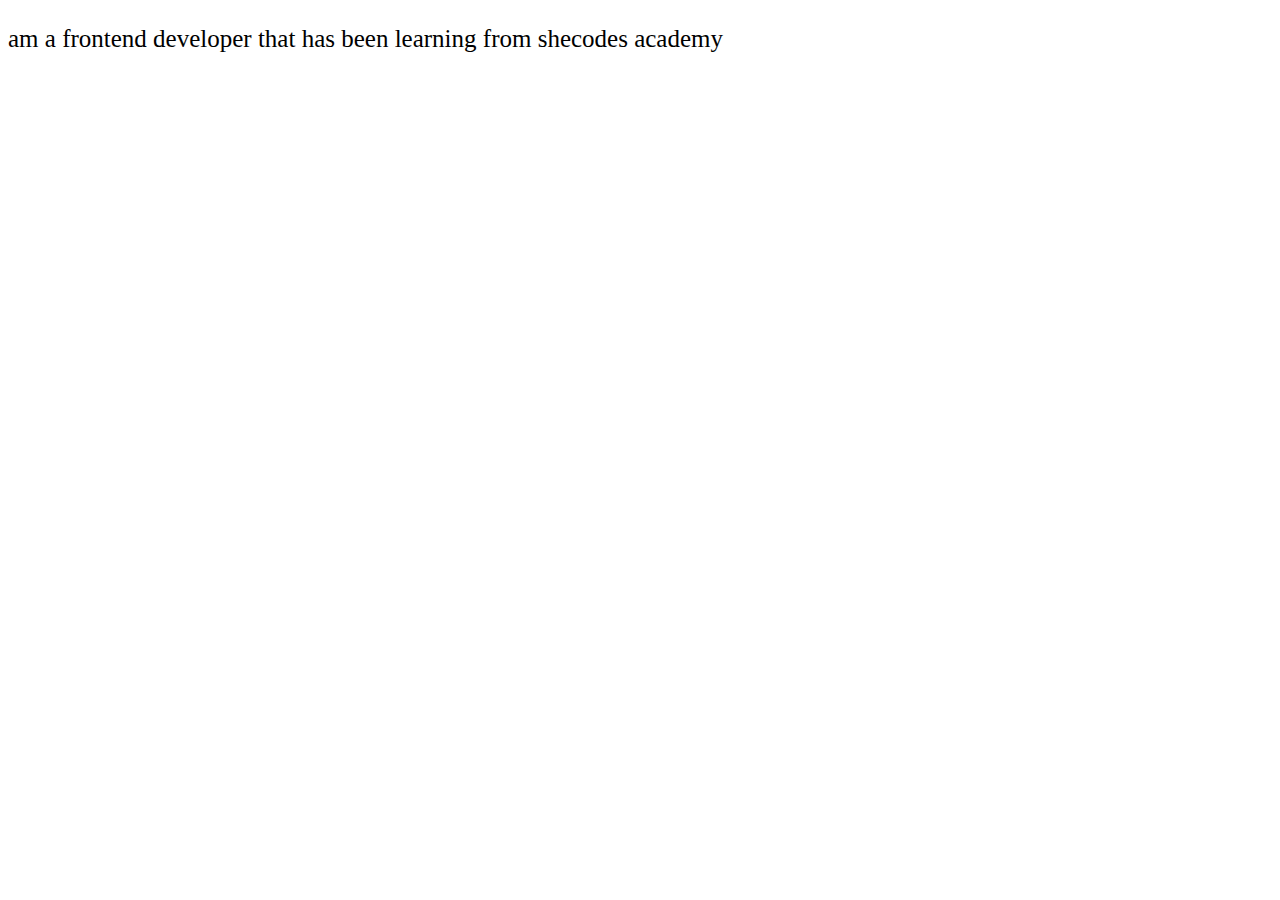
==== about.html @ 7d179855 "update index.html" ====
<!DOCTYPE html>
<html lang="en">
<head>
    <meta charset="UTF-8">
    <meta name="viewport" content="width=device-width, initial-scale=1.0">
    <link rel="stylesheet" href="style.css">
    <title>Document</title>
</head>
<body>
   <p class="text-center mt-5 mb-8 p-3 "> am a frontend developer that has been learning from shecodes academy</p>
</body>
</html>
---- style.css ----
h2{
text-align: center;

}

p {
    font-size: 25px;
}
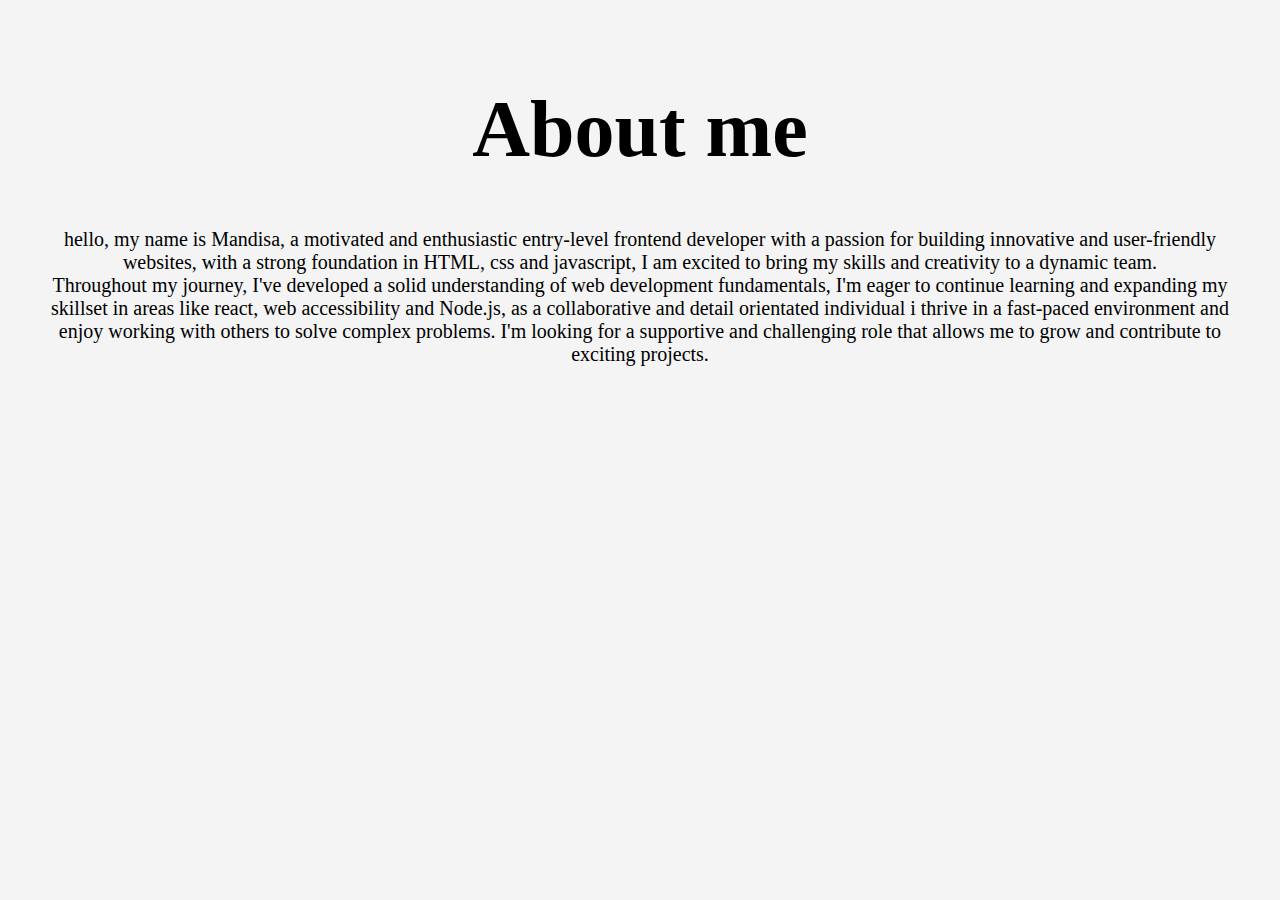
==== commit 0972619f: "update about.html" ====
--- a/about.html
+++ b/about.html
@@ -7,6 +7,26 @@
     <title>Document</title>
 </head>
 <body>
-   <p class="text-center mt-5 mb-8 p-3 "> am a frontend developer that has been learning from shecodes academy</p>
+    <h1 class="text-center">About me</h1>
+   <p class="text-center mt-5 mb-8 p-3 "> hello, my name is Mandisa, a motivated and enthusiastic entry-level frontend developer with a passion for building innovative and user-friendly websites, with a strong foundation in HTML, css and javascript, I am excited to bring my skills and creativity to a dynamic team.
+    <br>
+    Throughout my journey, I've developed a solid understanding of web development fundamentals, I'm eager to continue learning and expanding my skillset in areas like react, web accessibility and Node.js, as a collaborative and detail orientated individual i thrive in a fast-paced environment and enjoy working with others to solve complex problems. I'm looking for a supportive and challenging role that allows me to grow and contribute to exciting projects.    
+   </p>
+   <style>
+    h1 {
+text-align: center;
+font-family: 'Times New Roman', Times, serif;
+ font-size: 80px;
+ 
+    }
+    p {
+        font-size: 20px;
+        text-align: center;
+        display: flex;
+        padding: 0;
+        margin: auto;
+
+    }
+   </style>
 </body>
 </html>--- a/style.css
+++ b/style.css
@@ -1,9 +1,41 @@
- h2{
+:root {
+    font-family: 'Times New Roman', Times, serif;
+
+}
+
+body {
+     font-family: var(--default-font-family);
+     background-color: #f4f4f4;
+     padding: 20px;
+     margin: 10px;
+}
+ h1,h2 {
 text-align: center;
-
+font-family: var(--default-font-family);
 }
 
 p {
     font-size: 25px;
+    font-family: var(--default-font-family);
 }
 
+@media(max-width:900px)  {
+body {
+    max-width: 90%;
+    text-align: center;
+}
+}
+
+footer {
+    margin:auto;
+    padding: 10px;
+    font-size: 20px;
+    font-family: var(--default-font-family);
+
+}
+
+a {
+    text-align: center;
+}
+ 
+
